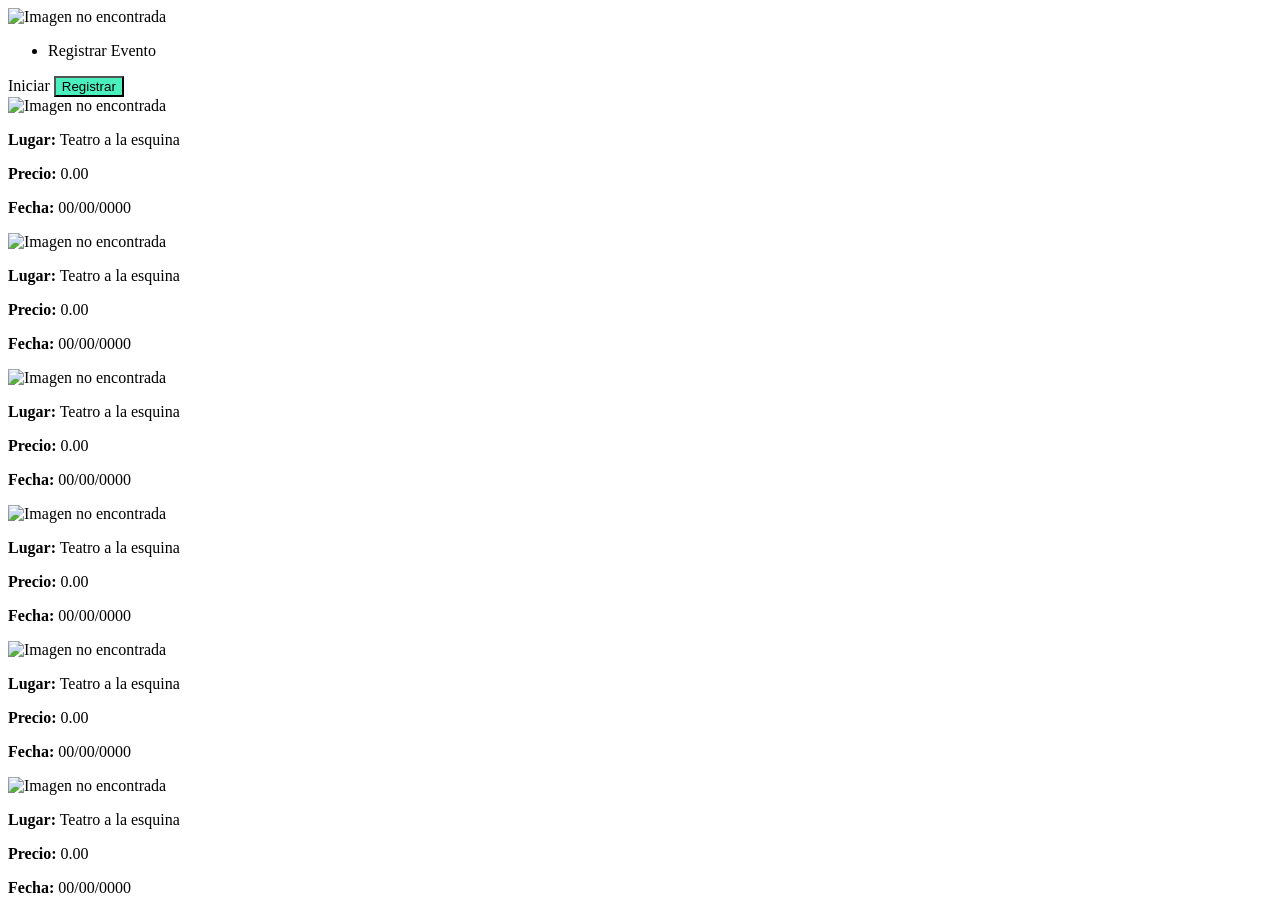
==== src/main/resources/templates/index.html @ 6e8847b4 "Todo" ====
<!DOCTYPE html>
<html>
<head>
	<meta charset="UTF-8">
	<title>Inicio</title>
	<link rel="stylesheet" href="/css/styles.css">
</head>
<body>
	<header>
		<div class="cabecera">
			<div id="img-logo">
				<img src="" alt="Imagen no encontrada">
			</div>
			<div id="opt-cab">
				<ul>
					<li><a th:href="@{/cargarRealizarPago}">Registrar Evento</a></li>
				</ul>
			</div>
			<div id="but-ses">
				<a th:href="@{/login}">Iniciar</a>
				<button style="background-color: #49f0be;">Registrar</button>
			</div>
		</div>
	</header>
	<main>
		<div class="info">
			<div class="pri">
				<img src="" alt="Imagen no encontrada">
				<div class="inf">
					<p><b>Lugar:</b> Teatro a la esquina</p>
					<div class="pre-fec">
						<p><b>Precio:</b> 0.00</p>
						<p><b>Fecha:</b> 00/00/0000</p>
					</div>
				</div>
			</div>
			<div class="seg">
				<img src="" alt="Imagen no encontrada">
				<div class="inf">
					<p><b>Lugar:</b> Teatro a la esquina</p>
					<div class="pre-fec">
						<p><b>Precio:</b> 0.00</p>
						<p><b>Fecha:</b> 00/00/0000</p>
					</div>
				</div>
			</div>
			<div class="ter">
				<img src="" alt="Imagen no encontrada">
				<div class="inf">
					<p><b>Lugar:</b> Teatro a la esquina</p>
					<div class="pre-fec">
						<p><b>Precio:</b> 0.00</p>
						<p><b>Fecha:</b> 00/00/0000</p>
					</div>
				</div>
			</div>
		</div>
		<div class="info">
			<div class="pri">
				<img src="" alt="Imagen no encontrada">
				<div class="inf">
					<p><b>Lugar:</b> Teatro a la esquina</p>
					<div class="pre-fec">
						<p><b>Precio:</b> 0.00</p>
						<p><b>Fecha:</b> 00/00/0000</p>
					</div>
				</div>
			</div>
			<div class="seg">
				<img src="" alt="Imagen no encontrada">
				<div class="inf">
					<p><b>Lugar:</b> Teatro a la esquina</p>
					<div class="pre-fec">
						<p><b>Precio:</b> 0.00</p>
						<p><b>Fecha:</b> 00/00/0000</p>
					</div>
				</div>
			</div>
			<div class="ter">
				<img src="" alt="Imagen no encontrada">
				<div class="inf">
					<p><b>Lugar:</b> Teatro a la esquina</p>
					<div class="pre-fec">
						<p><b>Precio:</b> 0.00</p>
						<p><b>Fecha:</b> 00/00/0000</p>
					</div>
				</div>
			</div>
		</div>
	</main>
	<footer></footer>
</body>
</html>
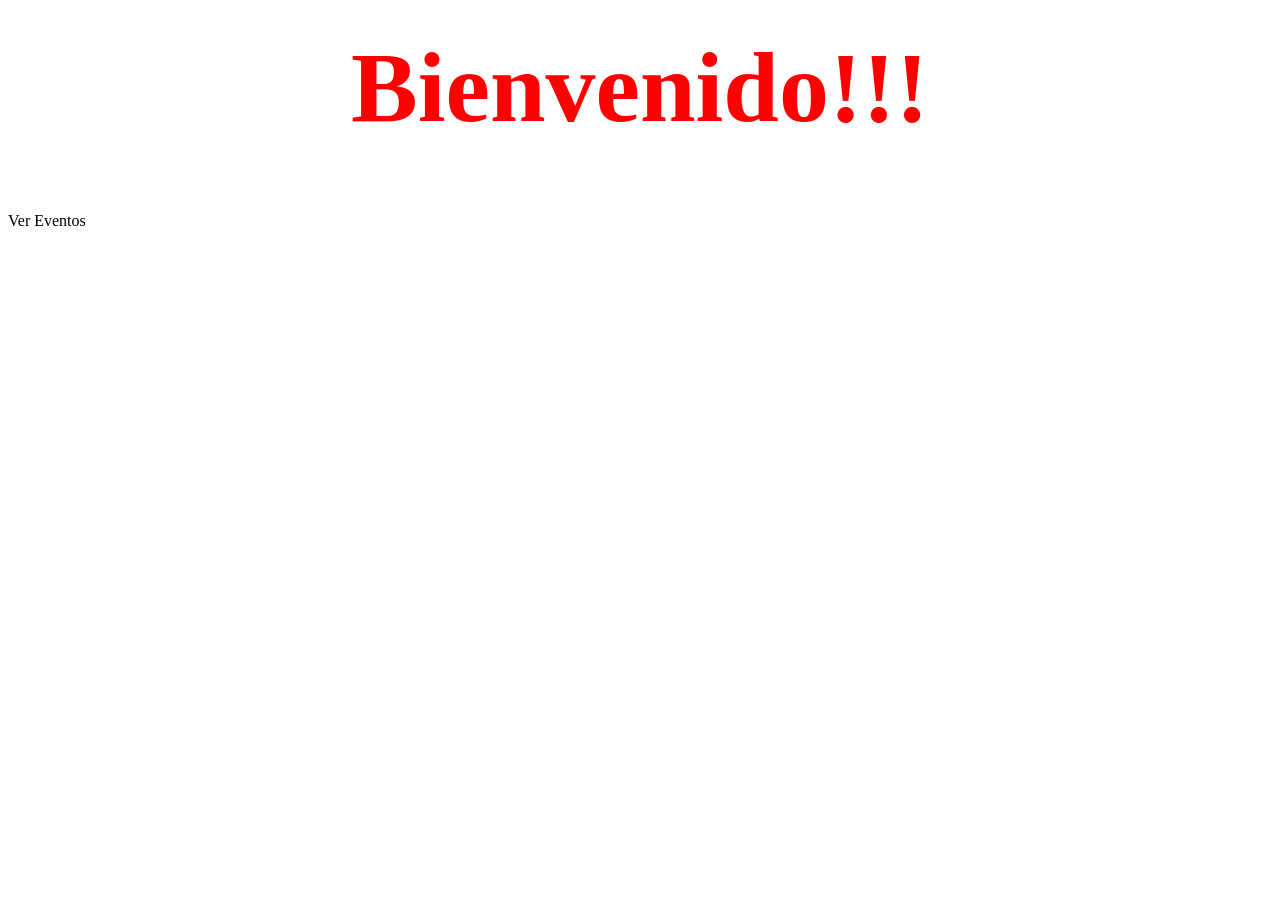
==== commit 13270758: "Funcionando 100%" ====
--- a/src/main/resources/templates/index.html
+++ b/src/main/resources/templates/index.html
@@ -1,93 +1,16 @@
 <!DOCTYPE html>
 <html>
+
 <head>
-	<meta charset="UTF-8">
-	<title>Inicio</title>
+	<meta charset="ISO-8859-1">
+	<title>Insert title here</title>
 	<link rel="stylesheet" href="/css/styles.css">
 </head>
+
 <body>
-	<header>
-		<div class="cabecera">
-			<div id="img-logo">
-				<img src="" alt="Imagen no encontrada">
-			</div>
-			<div id="opt-cab">
-				<ul>
-					<li><a th:href="@{/cargarRealizarPago}">Registrar Evento</a></li>
-				</ul>
-			</div>
-			<div id="but-ses">
-				<a th:href="@{/login}">Iniciar</a>
-				<button style="background-color: #49f0be;">Registrar</button>
-			</div>
-		</div>
-	</header>
-	<main>
-		<div class="info">
-			<div class="pri">
-				<img src="" alt="Imagen no encontrada">
-				<div class="inf">
-					<p><b>Lugar:</b> Teatro a la esquina</p>
-					<div class="pre-fec">
-						<p><b>Precio:</b> 0.00</p>
-						<p><b>Fecha:</b> 00/00/0000</p>
-					</div>
-				</div>
-			</div>
-			<div class="seg">
-				<img src="" alt="Imagen no encontrada">
-				<div class="inf">
-					<p><b>Lugar:</b> Teatro a la esquina</p>
-					<div class="pre-fec">
-						<p><b>Precio:</b> 0.00</p>
-						<p><b>Fecha:</b> 00/00/0000</p>
-					</div>
-				</div>
-			</div>
-			<div class="ter">
-				<img src="" alt="Imagen no encontrada">
-				<div class="inf">
-					<p><b>Lugar:</b> Teatro a la esquina</p>
-					<div class="pre-fec">
-						<p><b>Precio:</b> 0.00</p>
-						<p><b>Fecha:</b> 00/00/0000</p>
-					</div>
-				</div>
-			</div>
-		</div>
-		<div class="info">
-			<div class="pri">
-				<img src="" alt="Imagen no encontrada">
-				<div class="inf">
-					<p><b>Lugar:</b> Teatro a la esquina</p>
-					<div class="pre-fec">
-						<p><b>Precio:</b> 0.00</p>
-						<p><b>Fecha:</b> 00/00/0000</p>
-					</div>
-				</div>
-			</div>
-			<div class="seg">
-				<img src="" alt="Imagen no encontrada">
-				<div class="inf">
-					<p><b>Lugar:</b> Teatro a la esquina</p>
-					<div class="pre-fec">
-						<p><b>Precio:</b> 0.00</p>
-						<p><b>Fecha:</b> 00/00/0000</p>
-					</div>
-				</div>
-			</div>
-			<div class="ter">
-				<img src="" alt="Imagen no encontrada">
-				<div class="inf">
-					<p><b>Lugar:</b> Teatro a la esquina</p>
-					<div class="pre-fec">
-						<p><b>Precio:</b> 0.00</p>
-						<p><b>Fecha:</b> 00/00/0000</p>
-					</div>
-				</div>
-			</div>
-		</div>
-	</main>
-	<footer></footer>
+	<h1 style="text-align: center; margin-top: 30px; font-size: 100px; color: red;">Bienvenido!!!</h1>
+	
+	<a th:href="@{/cargarIndex}">Ver Eventos</a>
 </body>
+
 </html>
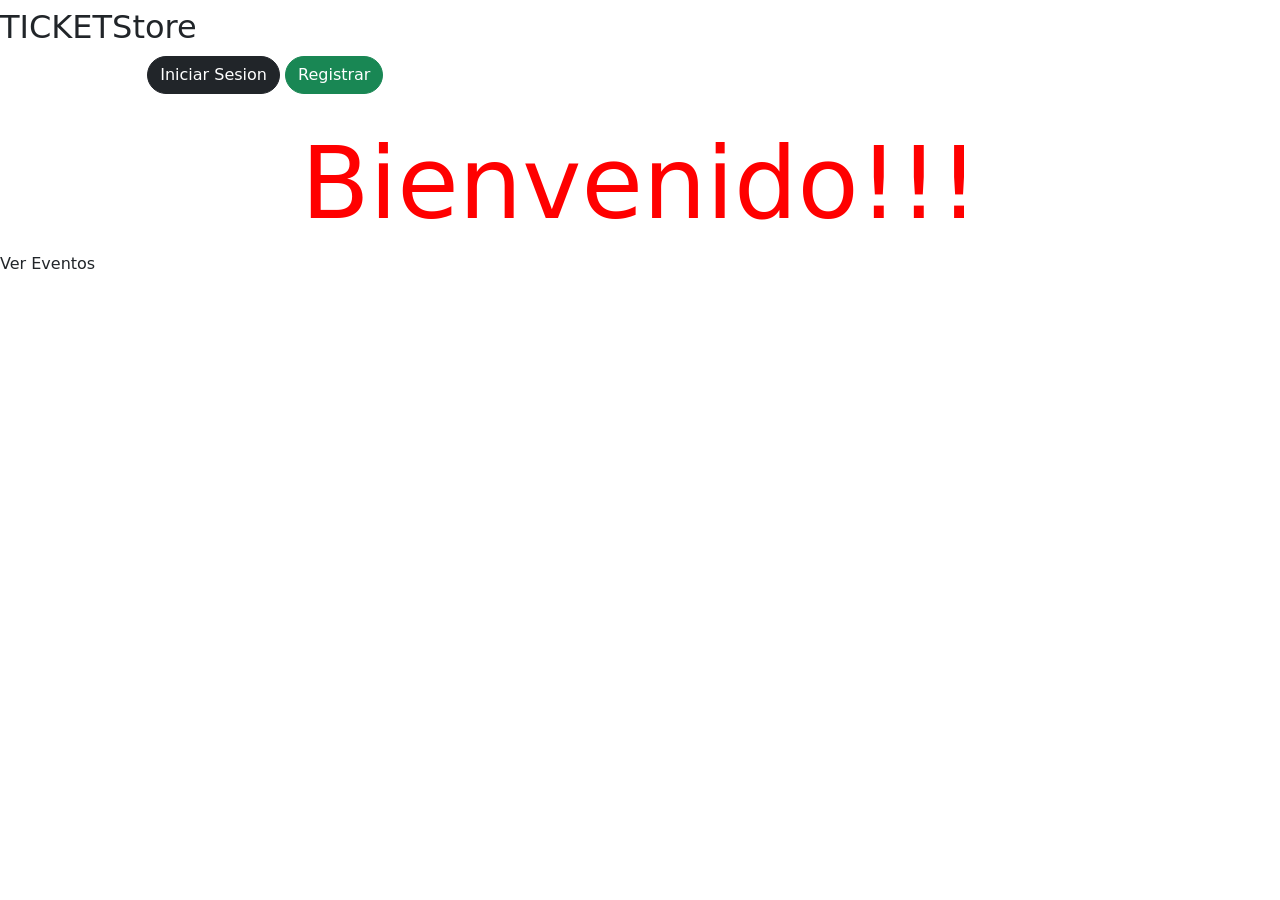
==== commit 29331de0: "Proyecto Teminado" ====
--- a/src/main/resources/templates/index.html
+++ b/src/main/resources/templates/index.html
@@ -4,10 +4,27 @@
 <head>
 	<meta charset="ISO-8859-1">
 	<title>Insert title here</title>
-	<link rel="stylesheet" href="/css/styles.css">
-</head>
+<link rel="stylesheet" href="/css/styles.css">
+	<link href="https://cdn.jsdelivr.net/npm/bootstrap@5.3.2/dist/css/bootstrap.min.css" rel="stylesheet" integrity="sha384-T3c6CoIi6uLrA9TneNEoa7RxnatzjcDSCmG1MXxSR1GAsXEV/Dwwykc2MPK8M2HN" crossorigin="anonymous"></head>
 
 <body>
+	<header>
+		<div class="cabecera">
+			<div id="img-logo">
+				<h1> <a th:href="@{/cargarIndex}" class="h2" style="text-decoration: none;">TICKETStore</a></h1>
+			</div>
+			<div id="opt-cab">
+				<!--ul>
+					<a th:href="@{/cargarRealizarEvento}">Registrar Evento</a>
+				</ul-->
+			</div>
+			<div id="but-ses">
+				<a th:href="@{/cargarRealizarEvento}" class=" mt-1 h5" style="text-decoration: none; color: white;">Crear Eventos    </a>
+				<a th:href="@{/login}" class="btn btn-dark" style="border-radius: 20px">Iniciar Sesion</a>
+				<a th:href="@{/cargarRegUsu}" class="btn btn-success" style="border-radius: 20px">Registrar</a>
+			</div>
+		</div>
+	</header>
 	<h1 style="text-align: center; margin-top: 30px; font-size: 100px; color: red;">Bienvenido!!!</h1>
 	
 	<a th:href="@{/cargarIndex}">Ver Eventos</a>
